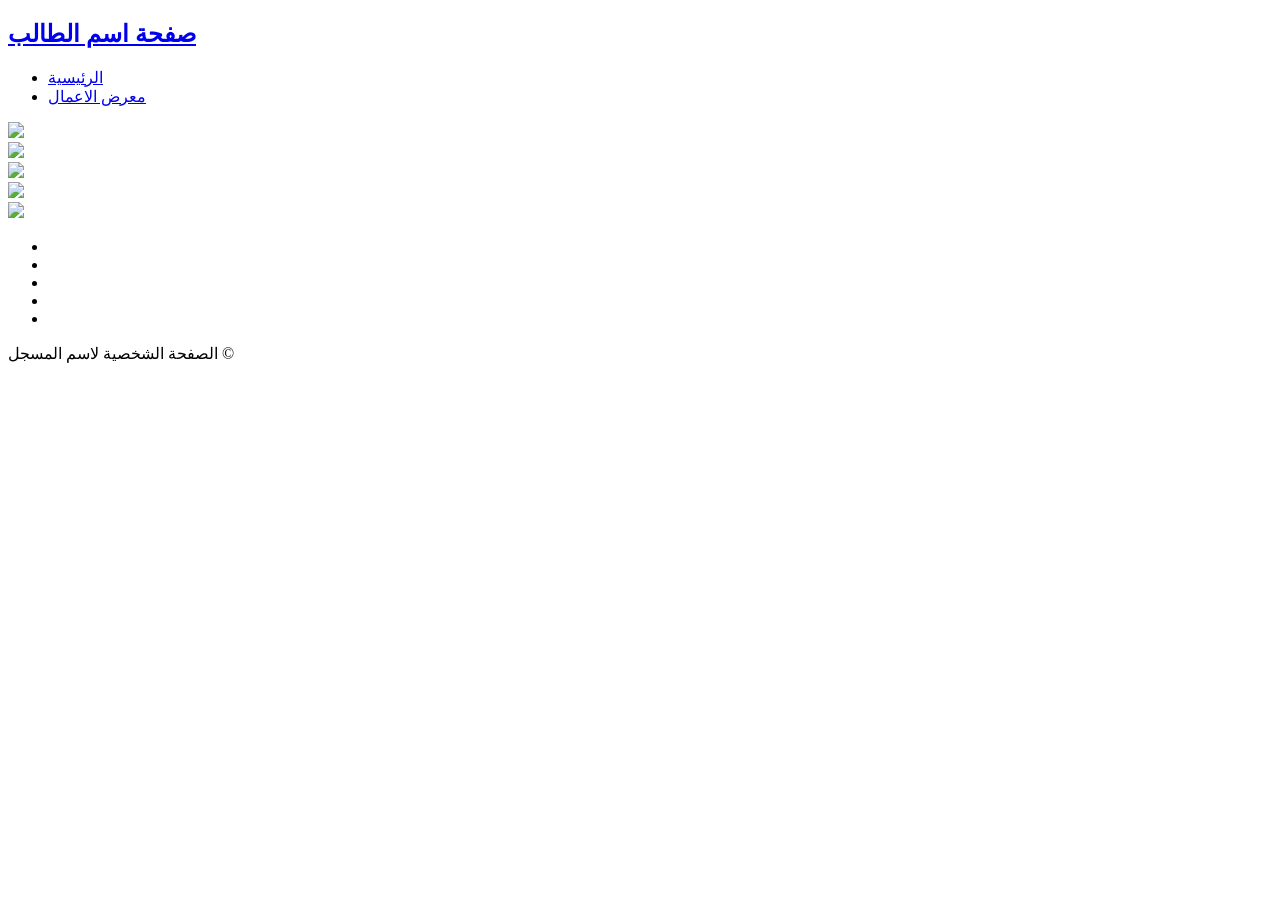
==== gallery.html @ 97f31949 "Add files via upload" ====
<!DOCTYPE html>
<html lang="en">
<head>
    <meta charset="UTF-8">

       <meta name="description" content="موقع شخصي لاسم الطالب">
       <meta name="author" content="اسم الطالب">
        <!-- <link rel="stylesheet" href="https://cdnjs.cloudflare.com/ajax/libs/font-awesome/7.2.0/css/all.min.css">
    <link rel="stylesheet" href="https://cdnjs.cloudflare.com/ajax/libs/font-awesome/7.2.0/css/svg.min.css"> -->
    <link rel="stylesheet" href="css/slider.css">
     <script src="https://kit.fontawesome.com/53d0432a1a.js" crossorigin="anonymous"></script>
    <link rel="stylesheet" href="css/style.css">
    <title>الموقع الشخصي</title>
</head>
<body>
    
    <main>

        
        <section id="header">
           <div id="branding" style="flex-grow:8">
            <h1><a href="index.html"><i class="fas fa-user-circle"></i>صفحة اسم الطالب</a></h1>
           </div>
           <nav>
            <ul>
                <li><a href="index.html">الرئيسية</a></li>
                <li class="current"><a href="gallery.html">معرض الاعمال</a></li>
            </ul>  
           </nav>
        </section>



        <section id="slider">
       <div id="wrapper">
       <div class="content">
          <img src="img/photo1.png">
       </div>
      <div class="content">
          <img src="img/photo2.png">
      </div>
      <div class="content">
           <img src="img/photo3.png">
     </div>
      <div class="content">
          <img src="img/photo4.jpg">
      </div>
      <div class="content">
          <img src="img/photo5.jpg">
      </div>
  
      </div>
  
          <div id="navLinks">
        <ul>
            <li class="itemLinks" data-pos="0"></li>
              <li class="itemLinks" data-pos="1"></li>
                <li class="itemLinks" data-pos="2"></li>
                  <li class="itemLinks" data-pos="3"></li>
                    <li class="itemLinks" data-pos="4"></li>
        </ul>
      </div>
        </section>
     <section id="footer">
           <p>الصفحة الشخصية لاسم المسجل &copy; <span id="currentYear"></span></p>
     </section>
    </main>
</body>
  <script src="https://ajax.googleapis.com/ajax/libs/jquery/3.7.1/jquery.min.js"></script>
<script src="js/slider.js"></script>
    <script src="js/scripts.js"></script>
   
</html>
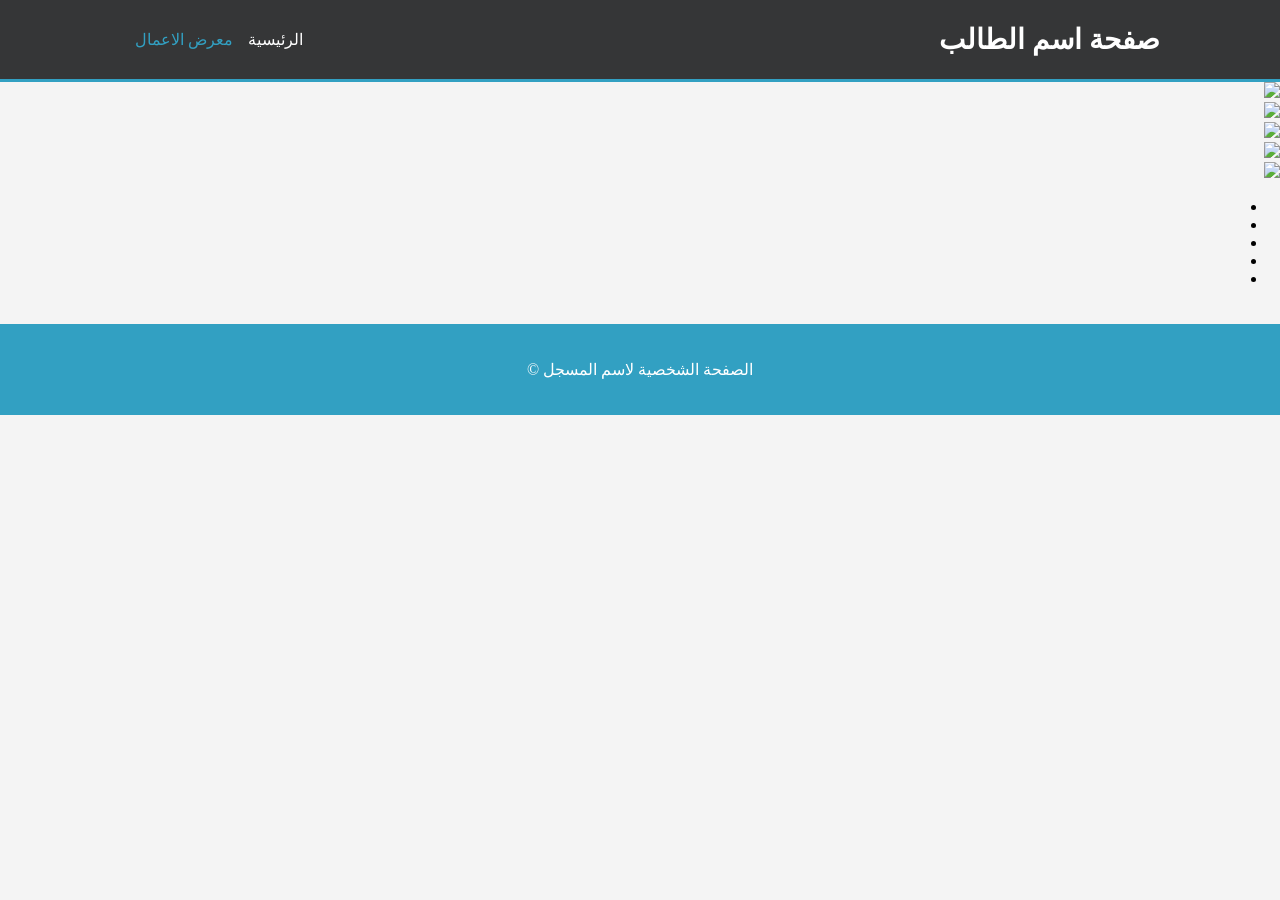
==== commit 8390471b: "Update gallery.html" ====
--- a/gallery.html
+++ b/gallery.html
@@ -9,7 +9,7 @@
     <link rel="stylesheet" href="https://cdnjs.cloudflare.com/ajax/libs/font-awesome/7.2.0/css/svg.min.css"> -->
     <link rel="stylesheet" href="css/slider.css">
      <script src="https://kit.fontawesome.com/53d0432a1a.js" crossorigin="anonymous"></script>
-    <link rel="stylesheet" href="css/style.css">
+    <link rel="stylesheet" href="FirstProject-01/css/style.css">
     <title>الموقع الشخصي</title>
 </head>
 <body>
@@ -70,4 +70,4 @@
 <script src="js/slider.js"></script>
     <script src="js/scripts.js"></script>
    
-</html>+</html>
--- a/FirstProject-01/css/style.css
+++ b/FirstProject-01/css/style.css
@@ -0,0 +1,133 @@
+/* header */
+@import url('https://fonts.googleapis.com/css?family=El+Messiri');
+body{
+    font-family:'El Messire','sans-serif';
+    padding:0;
+    margin:0;
+    background-color: #f4f4f4;
+    direction: rtl;
+}
+main{
+    display:flex;
+    flex-wrap:wrap;
+}
+main>section{
+    width:100%;
+    margin:auto;
+    overflow:hidden;
+}
+#header{
+    background: #353637;
+    display: flex;
+    flex-flow:row wrap;
+    justify-content: center;
+    align-content: center;
+    align-items: center;
+    border-bottom:3px solid #32a0c2;
+    padding:0px 120px;
+
+}
+#branding h1{
+    font-size:28px;
+}
+nav > ul{
+ margin-top:0px;
+ list-style-type:none;
+}
+#header a{
+    color:#ffffff;
+    text-decoration: none;
+} 
+nav > ul > li {
+    float:right;
+    margin-left:15px;
+}
+li a{
+    text-decoration: none;
+    color:white;
+}
+#header .highlight, #header .current a{
+    color:#32a0c2;
+}
+
+
+
+/* showcase & newsletter */
+#showcase{
+    min-height:400px;
+    background-image: url('/img/photo5.jpg');
+    background-position: center;
+    background-repeat: no-repeat;
+    background-size:cover;
+    text-align:center;
+    color:#ffffff;
+}
+#showcase h1{
+    margin-top:100px;
+    font-size:55px;
+    margin-bottom:10px;
+}
+#showcase p{
+    font-size:20px;
+}
+#newsletter{
+    padding :15px 120px;
+    color:#ffffff;
+    background: #353637;
+    display:flex;
+    flex-flow :row wrap;
+    justify-content: center;
+    align-content:center;
+    align-items: center;
+}
+#newsletter h1{
+    float:right;
+}
+#newsletter form{
+    float:left;
+    margin-top:15px;
+    display:flex;
+    flex-flow:row wrap;
+    justify-content:center;
+    align-content: center;
+    align-items:center;
+}
+
+#newsletter input[type="email"]{
+    padding:4px;
+    height:25px;
+    width:250px;
+}
+.button{
+    height:38px;
+    background: #cccccc;
+    padding-left:20px;
+    padding-right:20px;
+    color:#353637;
+}
+/* boxes */
+#boxes{
+    margin-top:20px;
+    padding : 60px 120px;
+    display :flex;
+    flex-flow: row wrap;
+    justify-content:center;
+    align-content:center;
+    align-items:center;
+}
+#boxes .box{
+    text-align: center;
+    margin-left:10px;
+}
+@media (max-width :1020px){
+    #boxes{
+        flex-direction: column;
+    }
+}
+#footer{
+    padding:20px;
+    margin-top:20px;
+    color:#ffffff;
+    background-color: #32a0c2;
+    text-align:center;
+}
